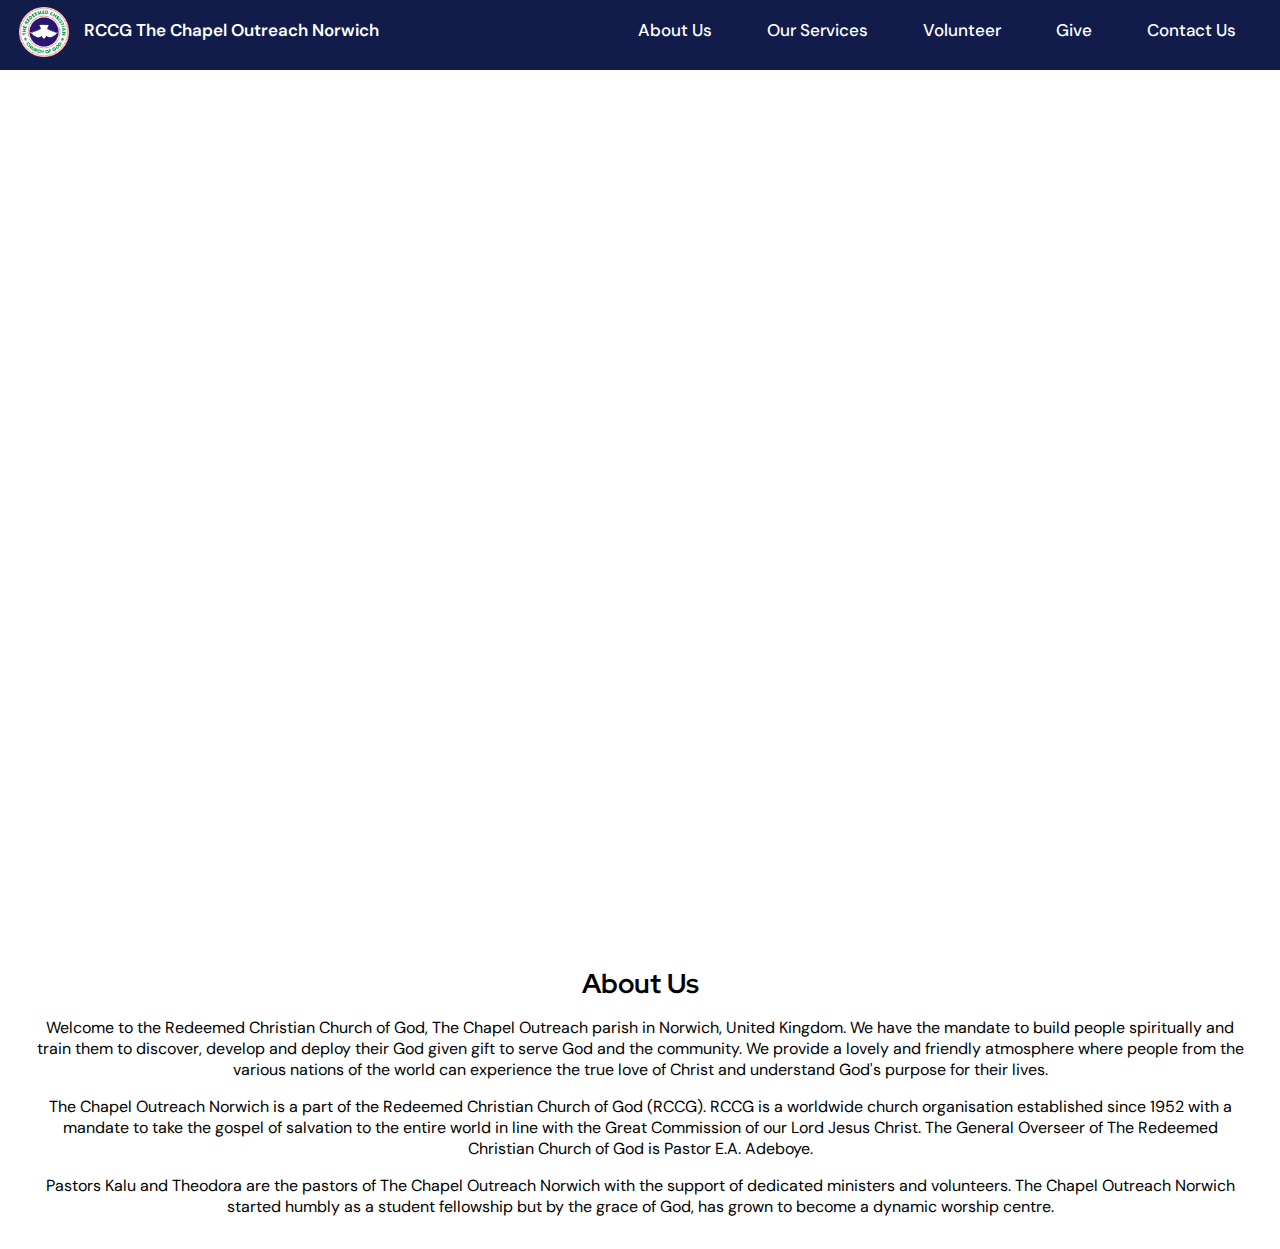
==== about.html @ 88894dbe "edit file references so it looks cleannn" ====
<!DOCTYPE html>
<html lang="en">

<head>
    <meta charset="UTF-8">
    <meta http-equiv="X-UA-Compatible" content="IE=edge">
    <meta name="viewport" content="width=device-width, initial-scale=1.0">
    <link rel="shortcut icon" href="rccglogo.png" type="image/x-icon">
    <link rel="stylesheet" href="https://cdnjs.cloudflare.com/ajax/libs/font-awesome/6.2.0/css/all.min.css"
        integrity="sha512-xh6O/CkQoPOWDdYTDqeRdPCVd1SpvCA9XXcUnZS2FmJNp1coAFzvtCN9BmamE+4aHK8yyUHUSCcJHgXloTyT2A=="
        crossorigin="anonymous" referrerpolicy="no-referrer" />
    <link rel="stylesheet" href="nav.css">
    <link rel="stylesheet" href="about.css">
    <title>RCCG TCON</title>

    <!-- Google tag (gtag.js) -->
    <script async src="https://www.googletagmanager.com/gtag/js?id=G-YTR2W7WDHZ"></script>
    <script>
        window.dataLayer = window.dataLayer || [];
        function gtag() { dataLayer.push(arguments); }
        gtag('js', new Date());

        gtag('config', 'G-YTR2W7WDHZ');
    </script>

    <!-- Microsoft Clarity Code (Analytics) -->
    <script type="text/javascript">
        (function (c, l, a, r, i, t, y) {
            c[a] = c[a] || function () { (c[a].q = c[a].q || []).push(arguments) };
            t = l.createElement(r); t.async = 1; t.src = "https://www.clarity.ms/tag/" + i;
            y = l.getElementsByTagName(r)[0]; y.parentNode.insertBefore(t, y);
        })(window, document, "clarity", "script", "dw5f2vozqv");
    </script>
</head>

<body>
    <header>
        <div class="navbar">
            <!-- Navbar logo -->
            <div class="nav-header">
                <div class="nav-logo">
                    <img alt="logo" src="rccglogo.png" width="50" style="margin-top: -12px; margin-right: 15px;">
                    <a class="logo-txt" href="/">
                        RCCG The Chapel Outreach Norwich</a>
                </div>
            </div><!-- responsive navbar toggle button -->
            <input id="nav-check" type="checkbox">
            <div class="nav-btn">
                <label for="nav-check"><span></span> <span></span> <span></span></label>
            </div><!-- Navbar items -->
            <div class="nav-links">
                <!-- Dropdown menu -->
                <div class="dropdown">
                    <a class="dropBtn" href="/about">About Us <i class="fas fa-angle-down"></i></a>
                    <div class="drop-content">
                        <a href="/beliefs" >Our Beliefs</a> <a href="/mission">Our Mission</a>
                    </div>
                </div>
    
                <a href="/services">Our Services</a>
                <a href="/volunteer">Volunteer</a>
                <a href="/give">Give</a>
                <a href="/contact">Contact Us</a>
    
    
            </div>
        </div>
        <div class="text">
            <h1 class="head-txt">About Us</h1>
        </div>
    </header>
    <div class="content">
        <div class="main-text">
            <h2>About Us</h2>
            <p>Welcome to the Redeemed Christian Church of God, The Chapel Outreach parish in Norwich, United
                Kingdom. We have the mandate to build people spiritually and train them to discover, develop and
                deploy their God given gift to serve God and the community. We provide a lovely and friendly
                atmosphere where people from the various nations of the world can experience the true love of
                Christ and understand God's purpose for their lives.</p>
            <p>The Chapel Outreach Norwich is a part of the Redeemed Christian Church of God (RCCG). RCCG is a
                worldwide church organisation established since 1952 with a mandate to take the gospel of
                salvation to the entire world in line with the Great Commission of our Lord Jesus Christ. The General
                Overseer of The Redeemed Christian Church of God is Pastor E.A. Adeboye.</p>
            <p>Pastors Kalu and Theodora are the pastors of The Chapel Outreach Norwich with the support of
                dedicated ministers and volunteers. The Chapel Outreach Norwich started humbly as a student
                fellowship but by the grace of God, has grown to become a dynamic worship centre.</p>
        </div>
    </div>
</body>

</html>
---- nav.css ----
@import url('https://fonts.googleapis.com/css2?family=DM+Sans:ital,wght@0,400;0,500;0,700;1,400;1,500;1,700&display=swap');
@import url('https://fonts.googleapis.com/css2?family=Red+Hat+Display:ital,wght@0,300;0,400;0,500;0,600;0,700;0,800;0,900;1,300;1,400;1,500;1,600;1,700;1,800;1,900&display=swap');

* {
    margin: 0;
    padding: 0;
    box-sizing: border-box;
}

.navbar {
    color: white;
	font-family: 'DM Sans', sans-serif;
    height: 70px;
    width: 100%;
    padding: 19px;
    background-color: #121C4A;
    position: relative;
}

.navbar .nav-header {
    display: inline;
}

.navbar .nav-header .nav-logo {
    display: inline-flex;
    justify-content: center;
    align-items: center;
}

.navbar .nav-links {
    display: inline;
    float: right;
    font-size: 17px;
}

.navbar .nav-links .bookBtn {
    display: inline-block;
    padding: 5px 15px;
    margin-left: 20px;
    font-size: 17px;
}

.navbar .nav-links a {
    padding: 10px 25px;
    text-decoration: none;
    font-weight: 500;
    color: white;
}

/* Hover effects */
.navbar .nav-links  a:hover {
    transition: 0.5s ease;
    color: #2A84EE;
}


/* responsive navbar toggle button */
.navbar #nav-check,
.navbar .nav-btn {
    display: none;
}

@media (max-width:1088px) {
    .navbar .nav-btn {
        display: inline-block;
        position: absolute;
        top: 0px;
        right: 0px;
    }

    .navbar .nav-btn label {
        display: inline-block;
        width: 80px;
        height: 70px;
        padding: 19px;
    }

    .navbar .nav-btn label span {
        display: block;
        height: 10px;
        width: 25px;
        border-top: 3px solid white;
    }

    .navbar .nav-btn label:hover,
    .navbar #nav-check:checked~.nav-btn label {
        transition: all 0.5s ease;
    }

    .navbar .nav-links {
        position: absolute;
        display: block;
        text-align: center;
        width: 100%;
        background-color: #121C4A;
        transition: all 0.3s ease-in;
        overflow-y: hidden;
        top: 70px;
        right: 0px;
    }

    .navbar .nav-links a {
        display: block;
        padding: 1.75em;
    }

    /* when nav toggle button not checked */
    .navbar #nav-check:not(:checked)~.nav-links {
        height: 0px;
    }

    /* when nav toggle button is checked */
    .navbar #nav-check:checked~.nav-links {
        height: calc(100vh - 70px);
        overflow-y: auto;
    }

    .navbar .nav-links .bookBtn {
        padding: 10px 40px;
        margin: 20px;
        font-size: 18px;
        font-weight: normal;
        color: rgb(9, 14, 90);
    }

    /* Responsive dropdown code */
    .navbar .nav-links .dropdown,
    .navbar .nav-links .dropdown2 {
        float: none;
        width: 100%;
    }

    .navbar .nav-links .drop-content,
    .navbar .nav-links .drop-content2 {
        position: relative;
        background-color: #004785;
        top: 0px;
        left: 0px;
    }

    /* Text color */
    .navbar .nav-links .drop-content a {
        color: white;
    }

    /* fix button padding */

    .bookBtn > a {
        padding: 1em;
    }

}

.logo-txt {
    text-decoration: none;
    margin-top: -17px; font-size: 17px; font-weight: 600;
    color: white;
}

@media (max-width: 470px) {
    .logo-txt {
        font-size: 12px;
    }
}

/* Dropdown menu CSS code */
.dropdown {
    position: relative;
    display: inline-block;
}

.drop-content,
.drop-content2 {
    display: none;
    position: absolute;
    background-color: #121C4A;
    width: 100%;
    font-size: 16px;
    top: 2em;
    z-index: 1;
    box-shadow: 0px 10px 25px #121C4A;
    border-radius: 15px;
    padding: 0.5em;
}

/* on hover show dropdown */
.dropdown:hover .drop-content,
.dropdown2:hover .drop-content2 {
    display: block;
}

/* drondown links */
.drop-content a {
    padding: 12px 10px;
    display: block;
    transition: all 0.5s ease !important;
}

.dropBtn .drop-content a:hover {
    background-color: rgb(230, 230, 230);
}


.dropdown2 .drop-content2 {
    position: absolute;
    left: 120px;
    top: 126px;
}

.dropBtn {
    margin-bottom: 1em;
}

.dropBtn2 i {
    margin-left: 15px;
}

.bookBtn {
    border-radius: 15px;
    padding: 0.5em;
    background: none;
    font-family: 'Space Grotesk', sans-serif;
    border: 2px solid #004785;
}
---- about.css ----
@import url('https://fonts.googleapis.com/css2?family=DM+Sans:ital,wght@0,400;0,500;0,700;1,400;1,500;1,700&display=swap');
@import url('https://fonts.googleapis.com/css2?family=Red+Hat+Display:ital,wght@0,300;0,400;0,500;0,600;0,700;0,800;0,900;1,300;1,400;1,500;1,600;1,700;1,800;1,900&display=swap');
@import url('https://fonts.googleapis.com/css2?family=Manrope:wght@200;300;400;500;600;700;800&display=swap');

* {
    margin: 0;
    scroll-behavior: smooth;
}
header {
    height: 100vh;
    background-image: url(https://t4.ftcdn.net/jpg/02/67/40/21/360_F_267402109_jZvsqRQUvSxohAOmcUt549jlapqoRHM0.jpg);
    background-size: cover;
}

.text {
    text-align: center;
    font-family: 'DM Sans', sans-serif;
    color: white;
}

.sub-txt{
    margin-top: 1em;
}

.head-txt {
    text-transform: uppercase;
    font-size: 65px;
    font-weight: 700;
    margin-top: 30vh;
}

.content {
    padding: 1em;
    text-align: center;
    font-family: 'DM Sans', sans-serif;
}

.main-text {
    font-family: 'DM Sans', sans-serif;
}

.content h2 {
    margin-top: 50px;
    font-family: 'Red Hat Display', sans-serif;
    font-size: 27px;
    font-weight: 700;
}

.content p, .content a{
    margin: 1em;
    text-decoration: none;
}
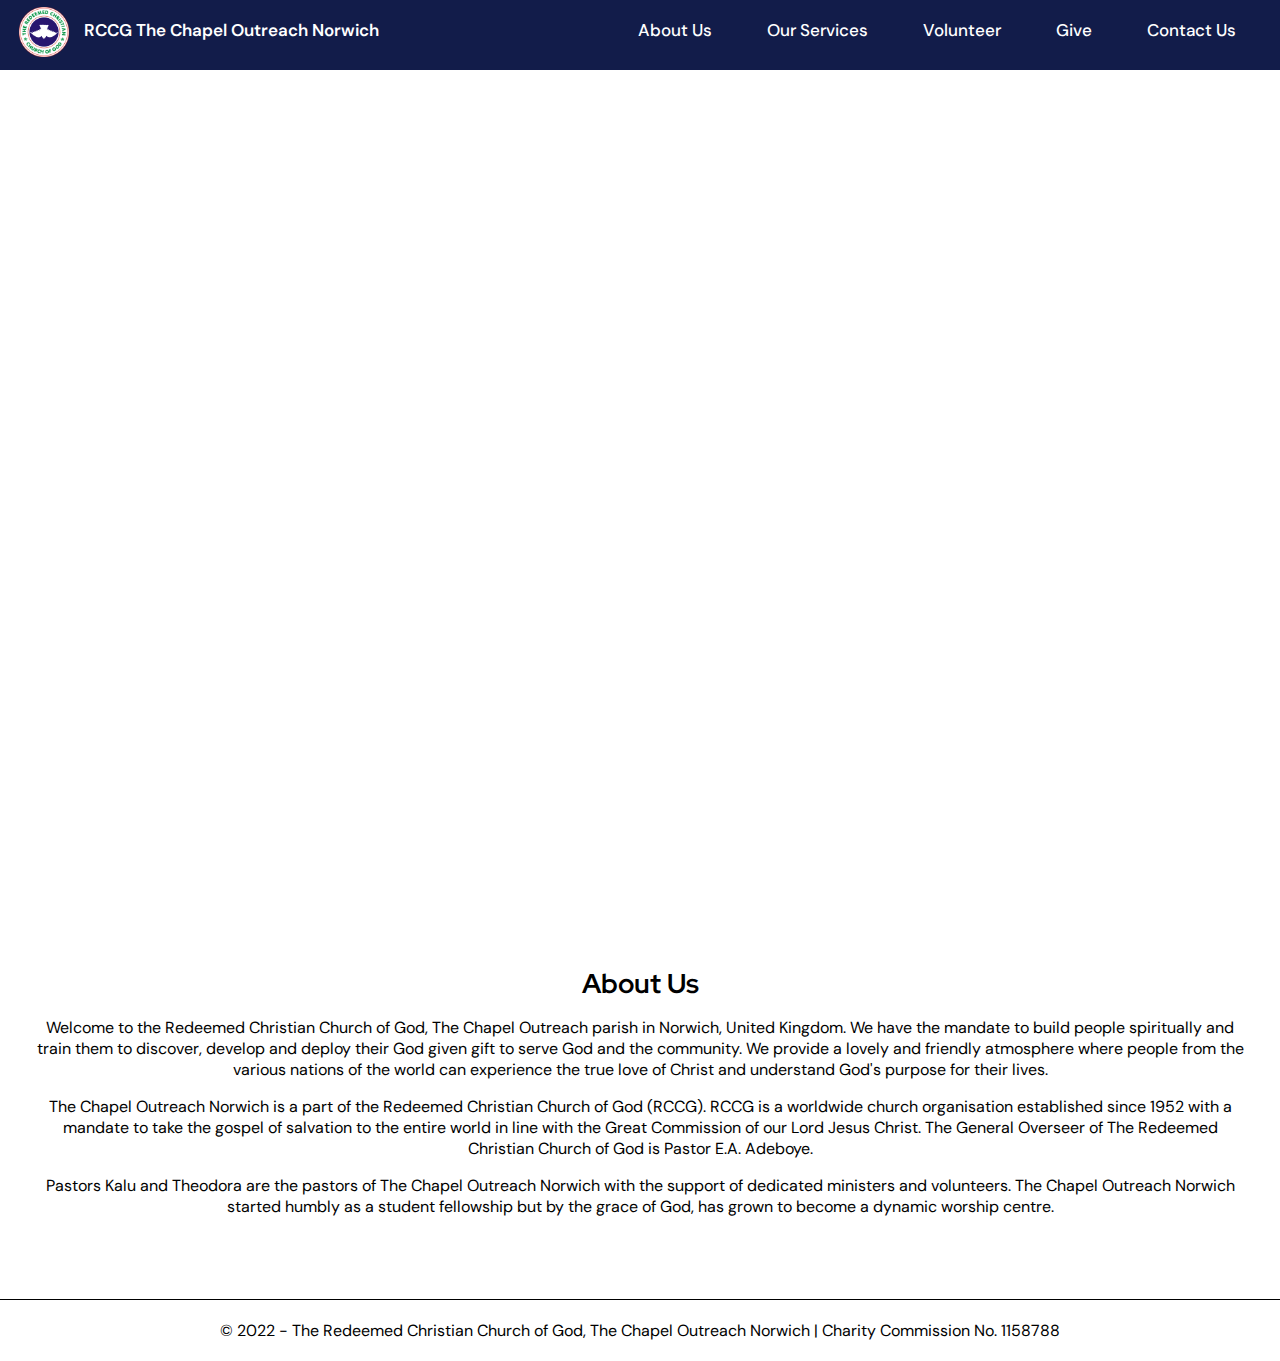
==== commit eeebaa64: "add footer to about" ====
--- a/about.html
+++ b/about.html
@@ -86,6 +86,10 @@
                 fellowship but by the grace of God, has grown to become a dynamic worship centre.</p>
         </div>
     </div>
+
+    <footer>
+        <p>© 2022 -  The Redeemed Christian Church of God, The Chapel Outreach Norwich | Charity Commission No. 1158788 </p>   
+      </footer>
 </body>
 
 </html>--- a/about.css
+++ b/about.css
@@ -49,4 +49,18 @@
 .content p, .content a{
     margin: 1em;
     text-decoration: none;
+}
+
+footer {
+    margin-top: 50px;
+    text-align: center;
+    font-family: 'DM Sans', sans-serif;
+    border-top: 1px solid black;
+    /* background: linear-gradient(180deg, #d3d7e8, #ebf0f6); */
+}
+
+footer > p {
+    padding: 20px;
+    margin-left: 40px;
+    margin-right: 40px;
 }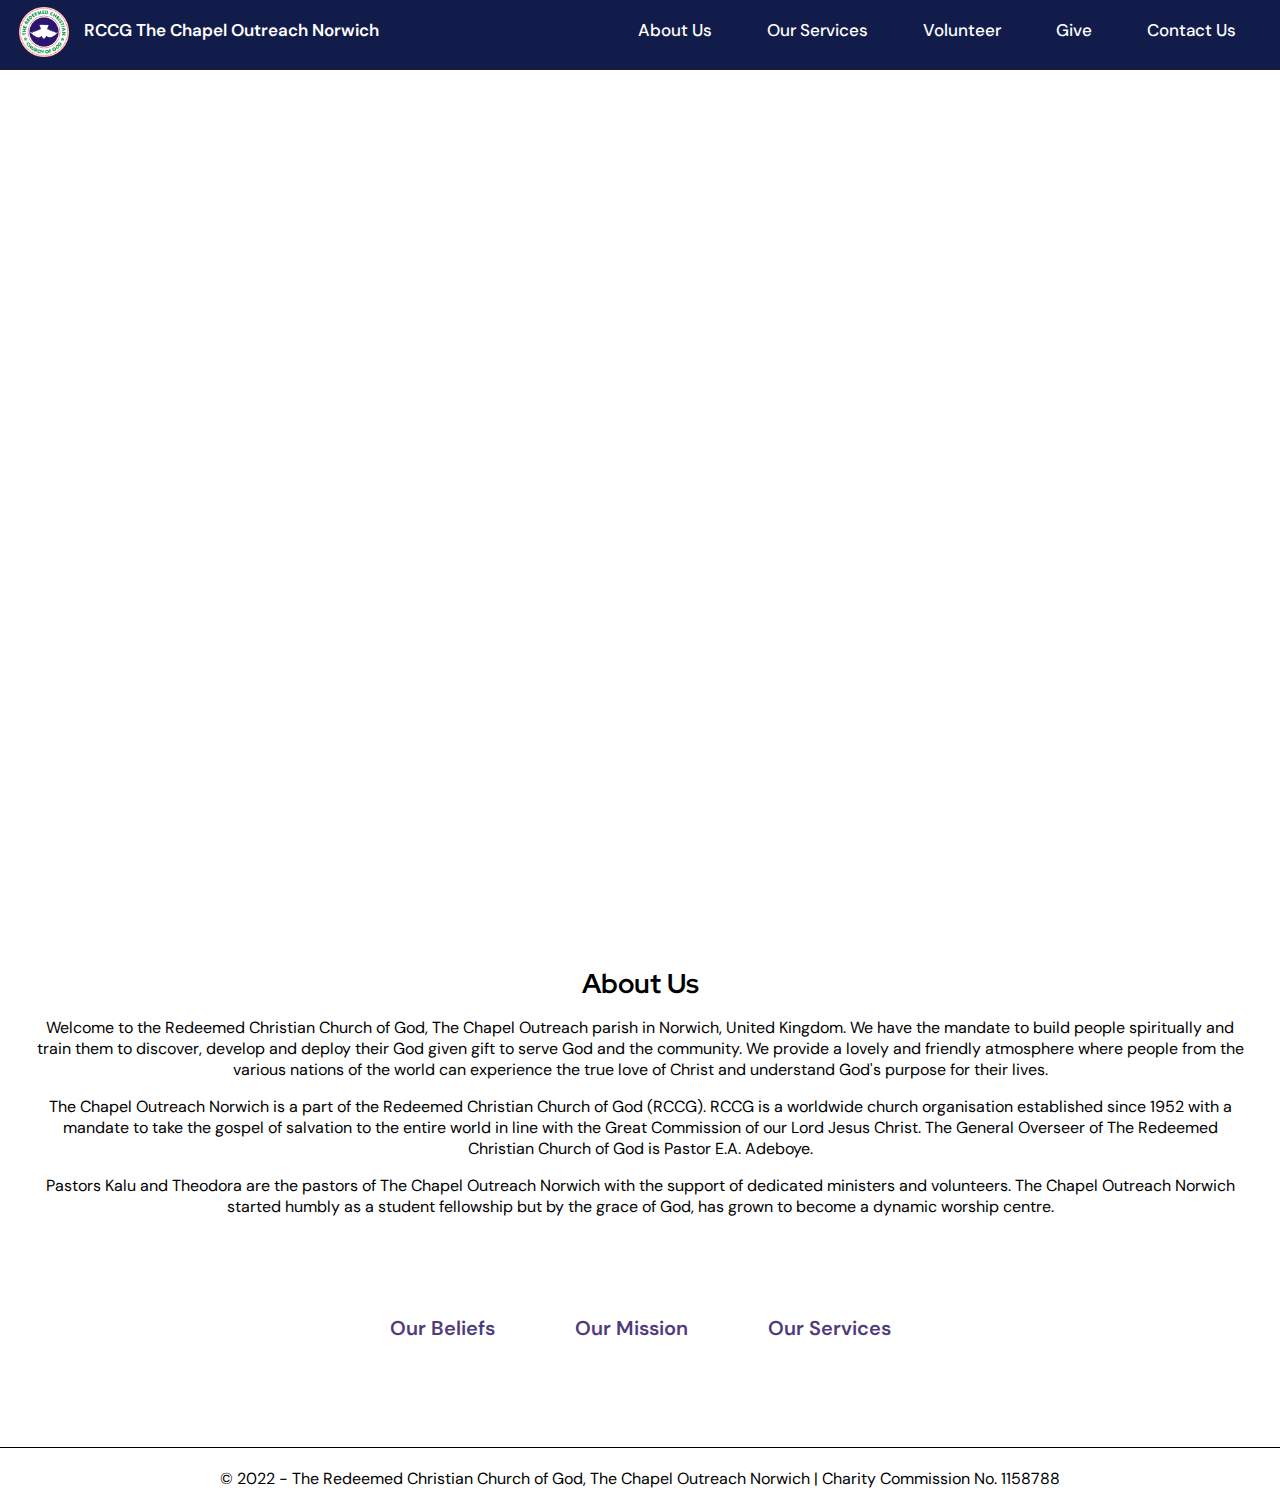
==== commit 7eb2341b: "add some links to about" ====
--- a/about.html
+++ b/about.html
@@ -51,18 +51,20 @@
             <div class="nav-links">
                 <!-- Dropdown menu -->
                 <div class="dropdown">
-                    <a class="dropBtn" href="/about">About Us <i class="fas fa-angle-down"></i></a>
+                    <a class="dropBtn">About Us <i class="fas fa-angle-down"></i></a>
                     <div class="drop-content">
-                        <a href="/beliefs" >Our Beliefs</a> <a href="/mission">Our Mission</a>
+                        <a href="/about">Our Church</a>
+                        <a href="/beliefs">Our Beliefs</a> 
+                        <a href="/mission">Our Mission</a>
                     </div>
                 </div>
-    
+
                 <a href="/services">Our Services</a>
                 <a href="/volunteer">Volunteer</a>
                 <a href="/give">Give</a>
                 <a href="/contact">Contact Us</a>
-    
-    
+
+
             </div>
         </div>
         <div class="text">
@@ -84,6 +86,13 @@
             <p>Pastors Kalu and Theodora are the pastors of The Chapel Outreach Norwich with the support of
                 dedicated ministers and volunteers. The Chapel Outreach Norwich started humbly as a student
                 fellowship but by the grace of God, has grown to become a dynamic worship centre.</p>
+
+                <br><br>
+                <div class="o-links">
+                <a href="/beliefs"><p>Our Beliefs</p></a>
+                <a href="/mission"><p>Our Mission</p></a>
+                <a href="/services"><p>Our Services</p></a>
+            </div>
         </div>
     </div>
 
--- a/about.css
+++ b/about.css
@@ -39,6 +39,24 @@
     font-family: 'DM Sans', sans-serif;
 }
 
+.o-links {
+    display: flex;
+    align-items: center;
+    justify-content: center;
+}
+
+@media (max-width: 1088px) {
+    .o-links {
+        flex-direction: column;
+    }
+}
+
+.o-links > a {
+    color: #503B7C;
+    font-weight: 600;
+    font-size: 20px;
+}
+
 .content h2 {
     margin-top: 50px;
     font-family: 'Red Hat Display', sans-serif;
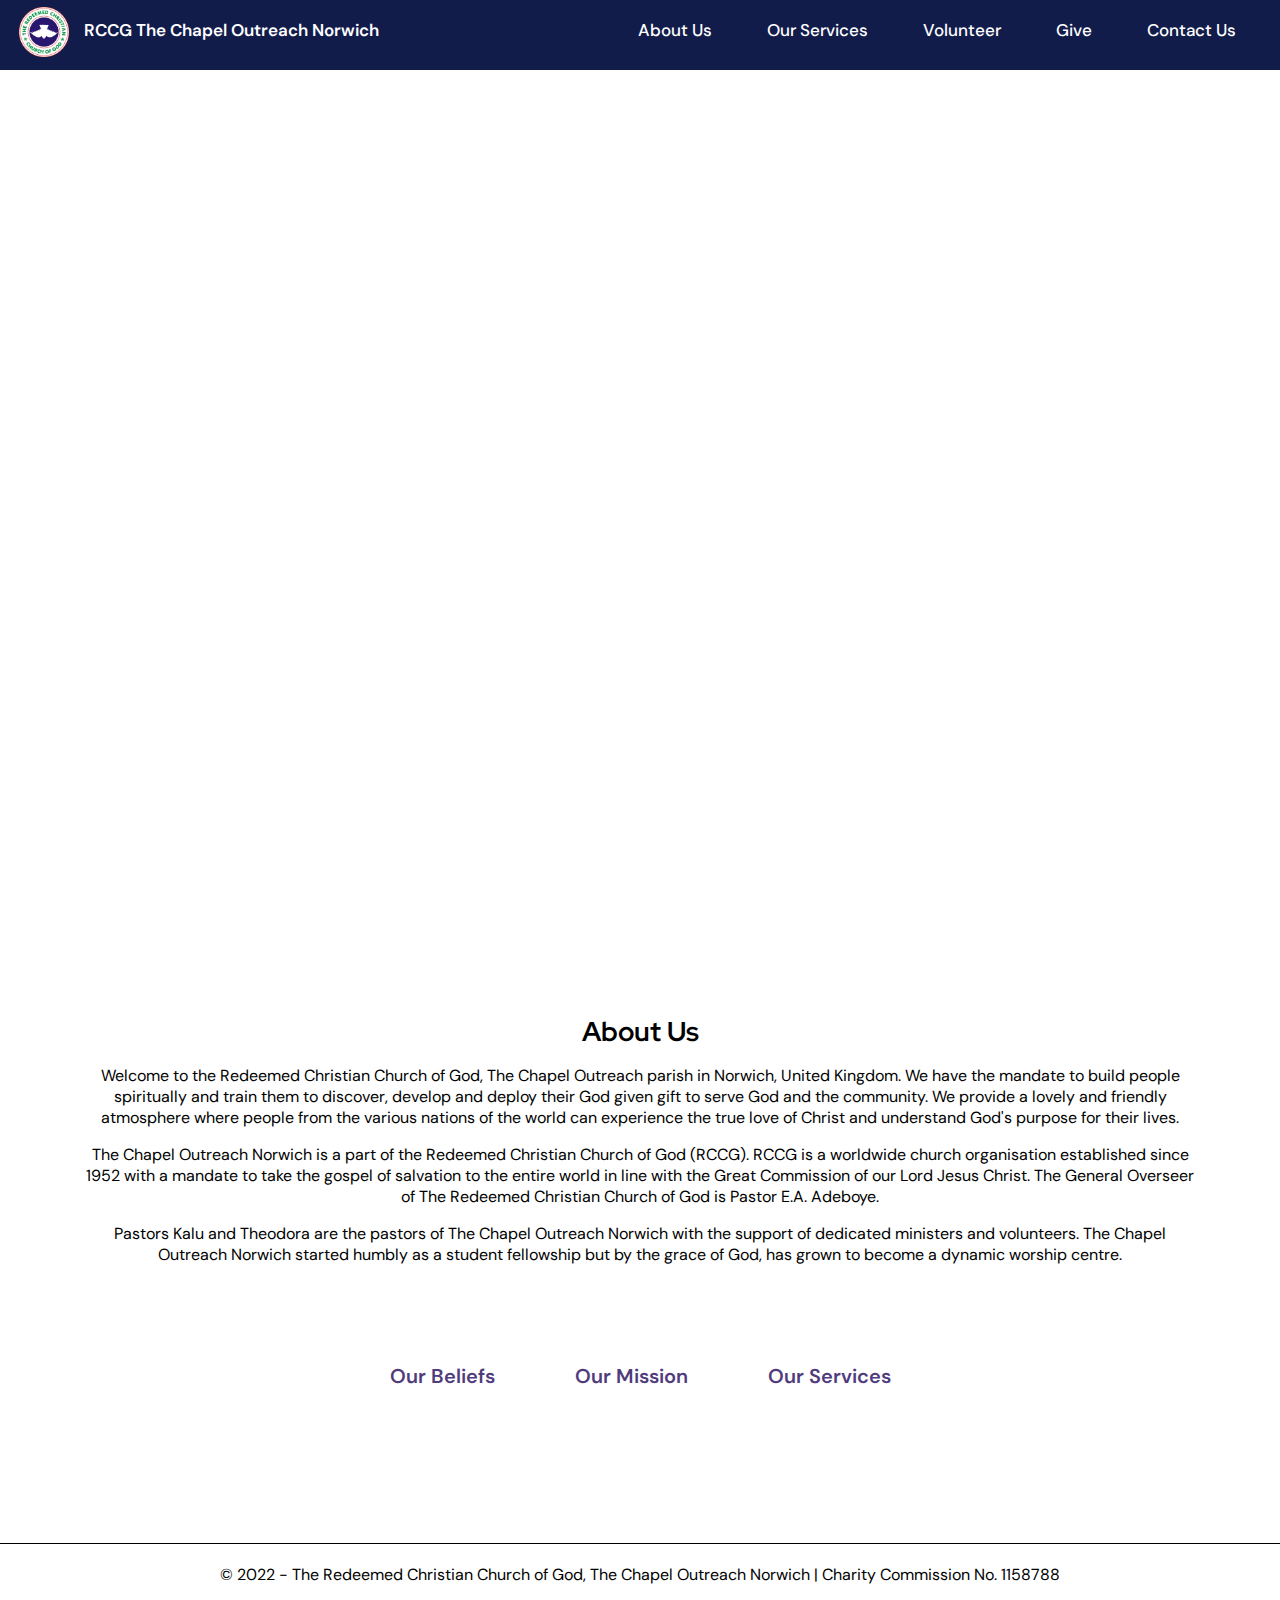
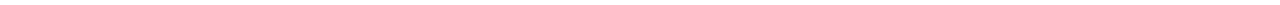
==== commit 20406f3a: "Update Navbar + add gallery page" ====
--- a/about.html
+++ b/about.html
@@ -58,13 +58,18 @@
                         <a href="/mission">Our Mission</a>
                     </div>
                 </div>
-
-                <a href="/services">Our Services</a>
+                <div class="dropdown">
+                    <a class="dropBtn">Our Services <i class="fas fa-angle-down"></i></a>
+                    <div class="drop-content">
+                        <a href="/services">Service Information</a>
+                        <a href="/gallery">Photo Gallery</a>
+                    </div>
+                </div>
                 <a href="/volunteer">Volunteer</a>
                 <a href="/give">Give</a>
                 <a href="/contact">Contact Us</a>
-
-
+    
+    
             </div>
         </div>
         <div class="text">
--- a/about.css
+++ b/about.css
@@ -30,7 +30,7 @@
 }
 
 .content {
-    padding: 1em;
+    padding: 4em;
     text-align: center;
     font-family: 'DM Sans', sans-serif;
 }
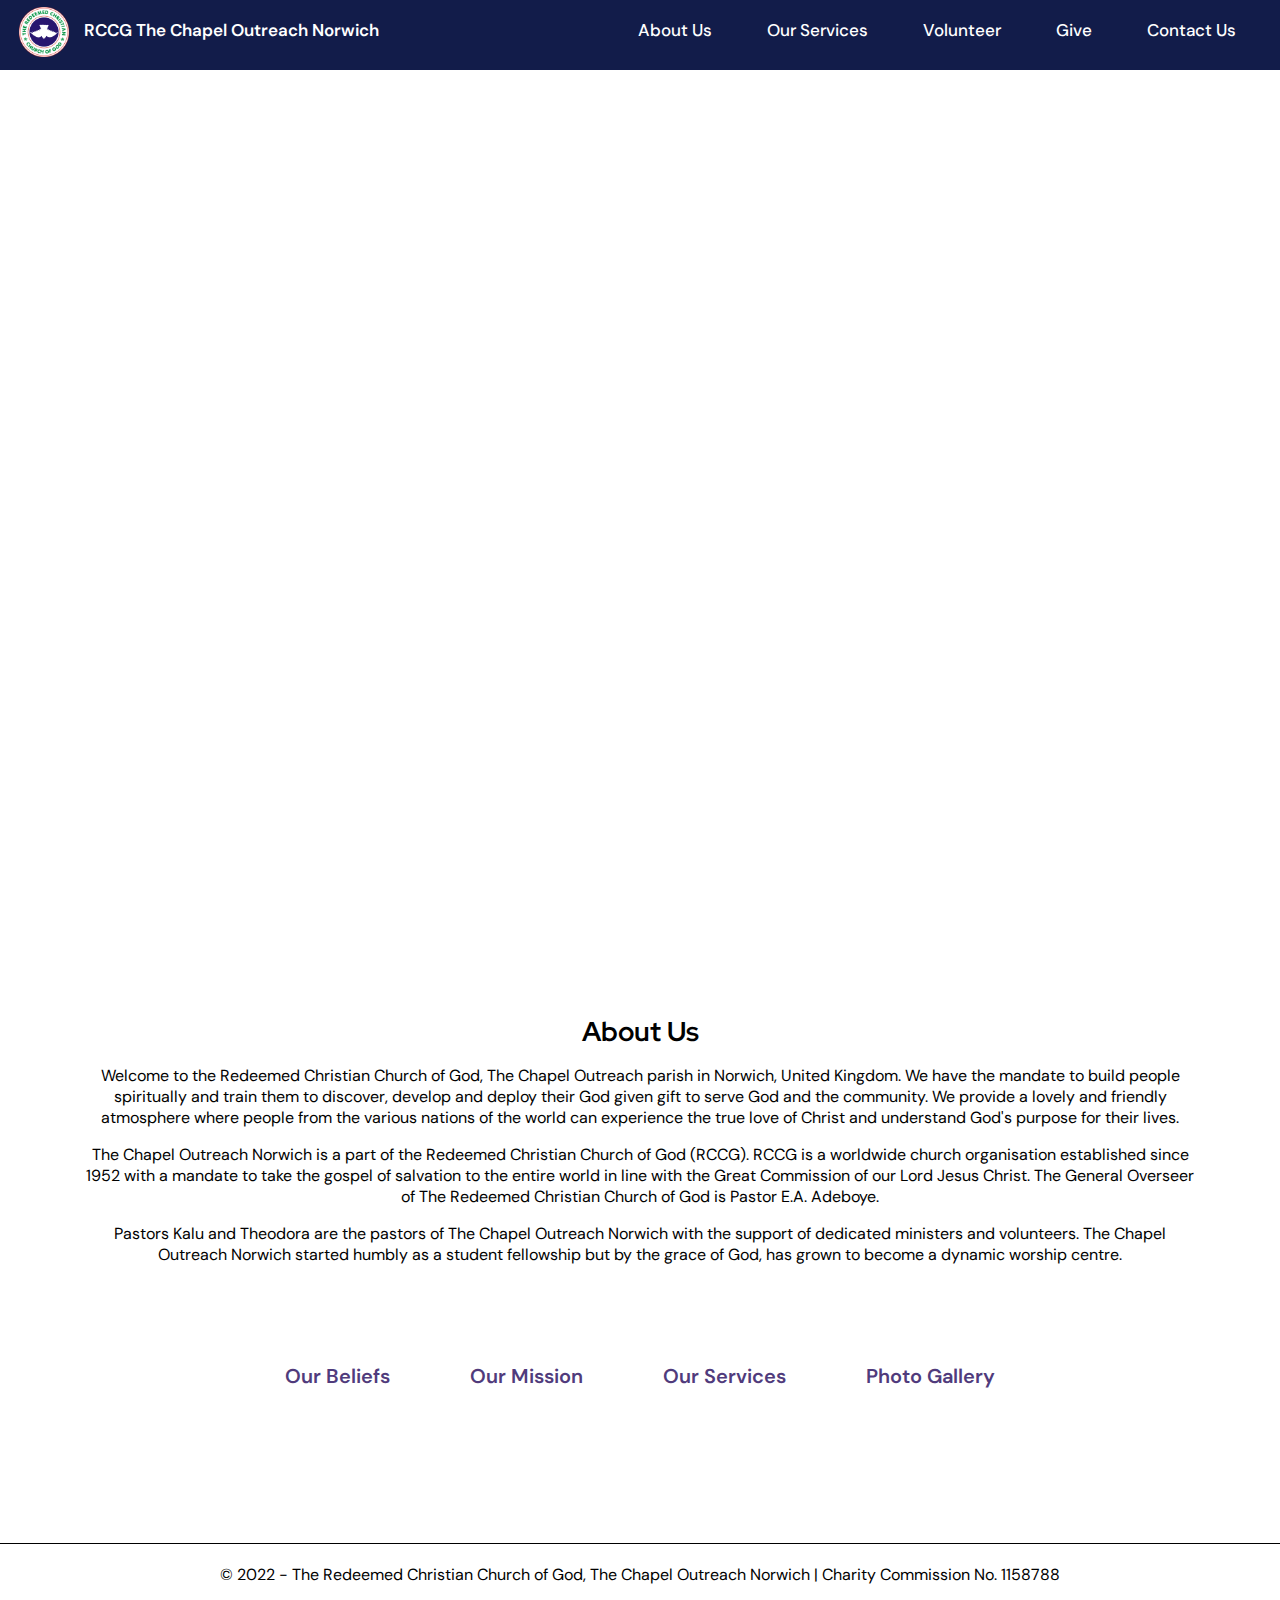
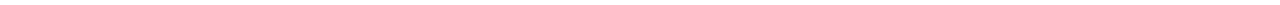
==== commit 3dc043f1: "start the process of photos" ====
--- a/about.html
+++ b/about.html
@@ -97,6 +97,7 @@
                 <a href="/beliefs"><p>Our Beliefs</p></a>
                 <a href="/mission"><p>Our Mission</p></a>
                 <a href="/services"><p>Our Services</p></a>
+                <a href="/gallery"><p>Photo Gallery</p></a>
             </div>
         </div>
     </div>
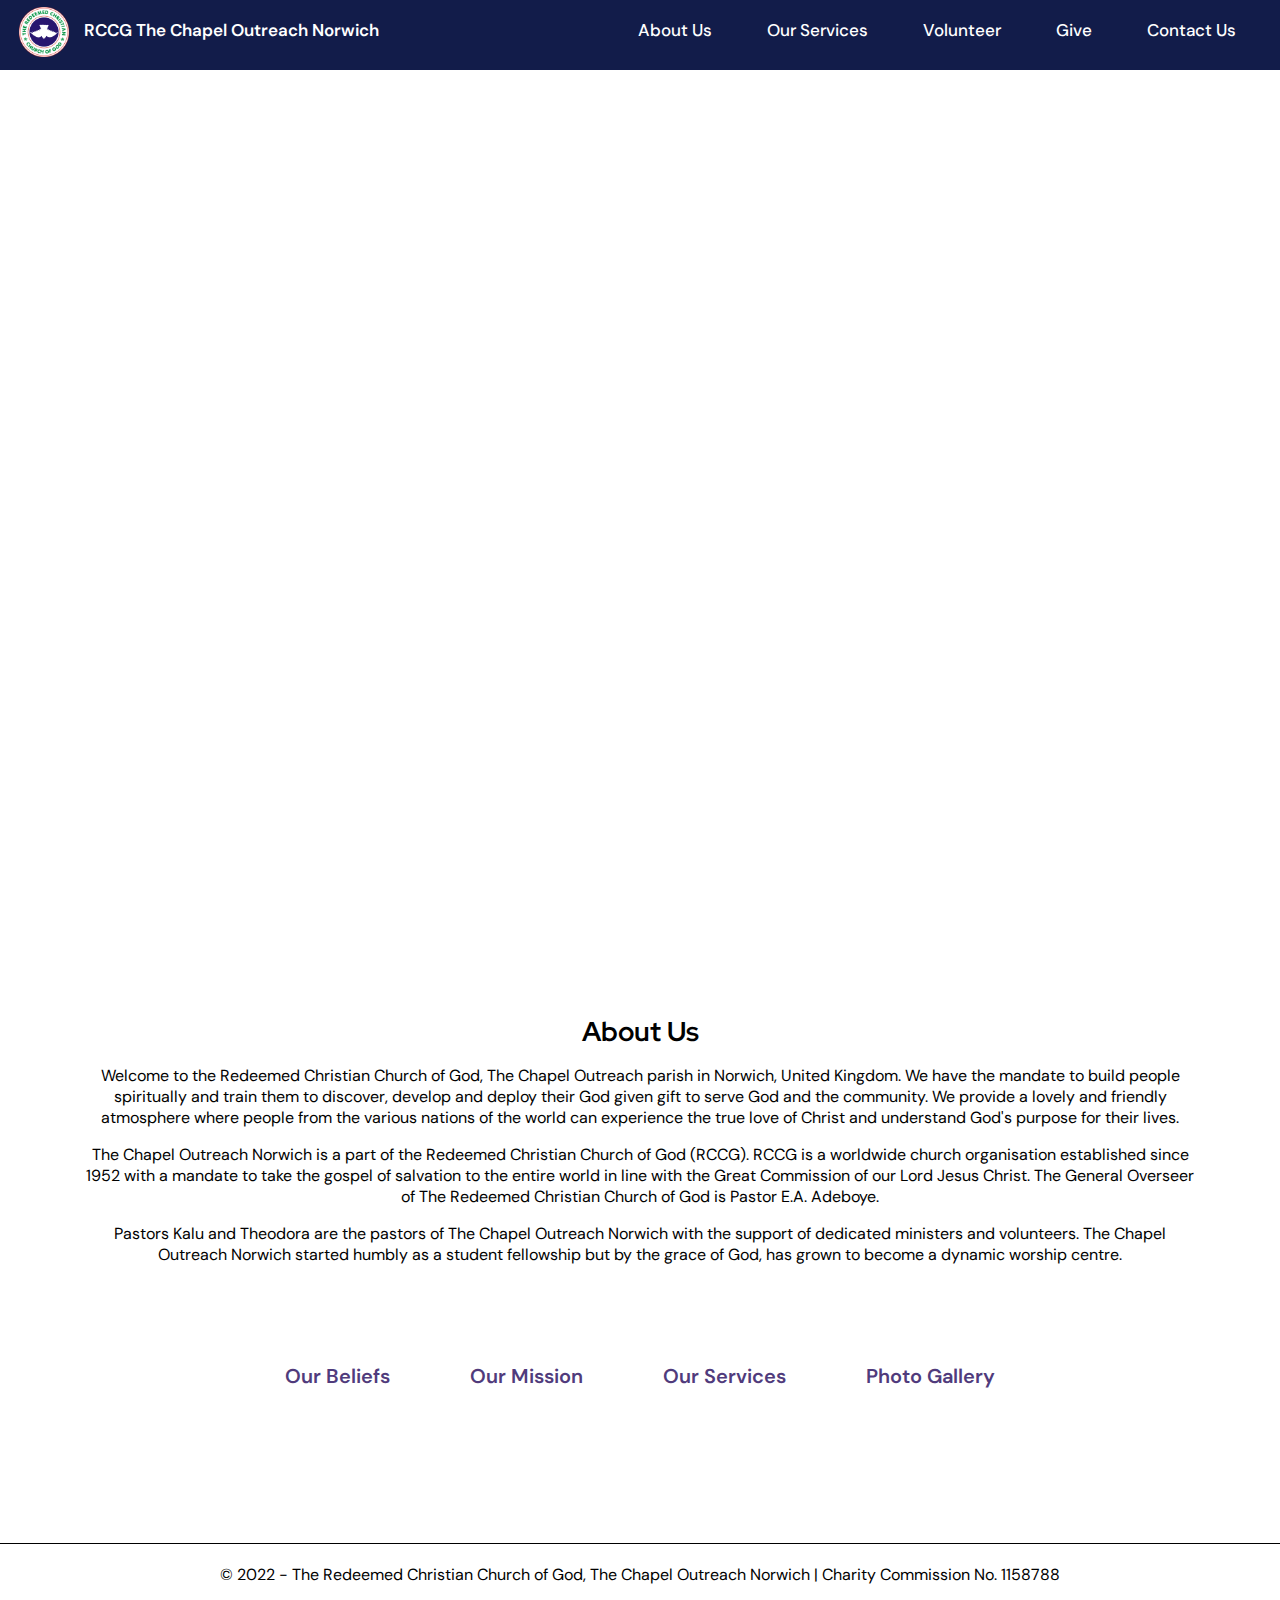
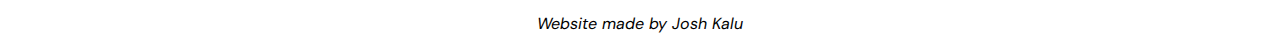
==== commit ae6ecbf0: "edit footer + an image" ====
--- a/about.html
+++ b/about.html
@@ -11,8 +11,27 @@
         crossorigin="anonymous" referrerpolicy="no-referrer" />
     <link rel="stylesheet" href="nav.css">
     <link rel="stylesheet" href="about.css">
-    <title>RCCG TCON</title>
+<!-- Primary Meta Tags -->
+<title>RCCG TCON</title>
+<meta name="title" content="RCCG TCON">
+<meta name="description"
+    content="Welcome to RCCG The Chapel Outreach parish in Norwich, United Kingdom (RCCG TCON). We have the mandate to build people spiritually and train them to discover, develop and deploy their God given gift to serve God and the community. We provide a lovely and friendly atmosphere where people from the various nations of the world can experience the true love of Christ and understand God's purpose for their lives.">
 
+<!-- Open Graph / Facebook -->
+<meta property="og:type" content="website">
+<meta property="og:url" content="https://rccgtcon.com">
+<meta property="og:title" content="RCCG TCON">
+<meta property="og:description"
+    content="Welcome to RCCG The Chapel Outreach parish in Norwich, United Kingdom (RCCG TCON). We have the mandate to build people spiritually and train them to discover, develop and deploy their God given gift to serve God and the community. We provide a lovely and friendly atmosphere where people from the various nations of the world can experience the true love of Christ and understand God's purpose for their lives.">
+<meta property="og:image" content="https://i.postimg.cc/MZ0t97Zx/meta-img.png">
+
+<!-- Twitter -->
+<meta property="twitter:card" content="summary_large_image">
+<meta property="twitter:url" content="https://rccgtcon.com">
+<meta property="twitter:title" content="RCCG TCON">
+<meta property="twitter:description"
+    content="Welcome to RCCG The Chapel Outreach parish in Norwich, United Kingdom (RCCG TCON). We have the mandate to build people spiritually and train them to discover, develop and deploy their God given gift to serve God and the community. We provide a lovely and friendly atmosphere where people from the various nations of the world can experience the true love of Christ and understand God's purpose for their lives.">
+<meta property="twitter:image" content="https://i.postimg.cc/MZ0t97Zx/meta-img.png">
     <!-- Google tag (gtag.js) -->
     <script async src="https://www.googletagmanager.com/gtag/js?id=G-YTR2W7WDHZ"></script>
     <script>
@@ -103,8 +122,10 @@
     </div>
 
     <footer>
-        <p>© 2022 -  The Redeemed Christian Church of God, The Chapel Outreach Norwich | Charity Commission No. 1158788 </p>   
-      </footer>
+        <p>© 2022 - The Redeemed Christian Church of God, The Chapel Outreach Norwich | Charity Commission No. 1158788
+                </p>
+        <p class="att">Website made by Josh Kalu</p>    
+        </footer>
 </body>
 
 </html>--- a/nav.css
+++ b/nav.css
@@ -225,3 +225,8 @@
 }
 
 
+/* not nav but reused multiple times */
+.att {
+    padding: 0.5em;
+    font-style: italic;
+}